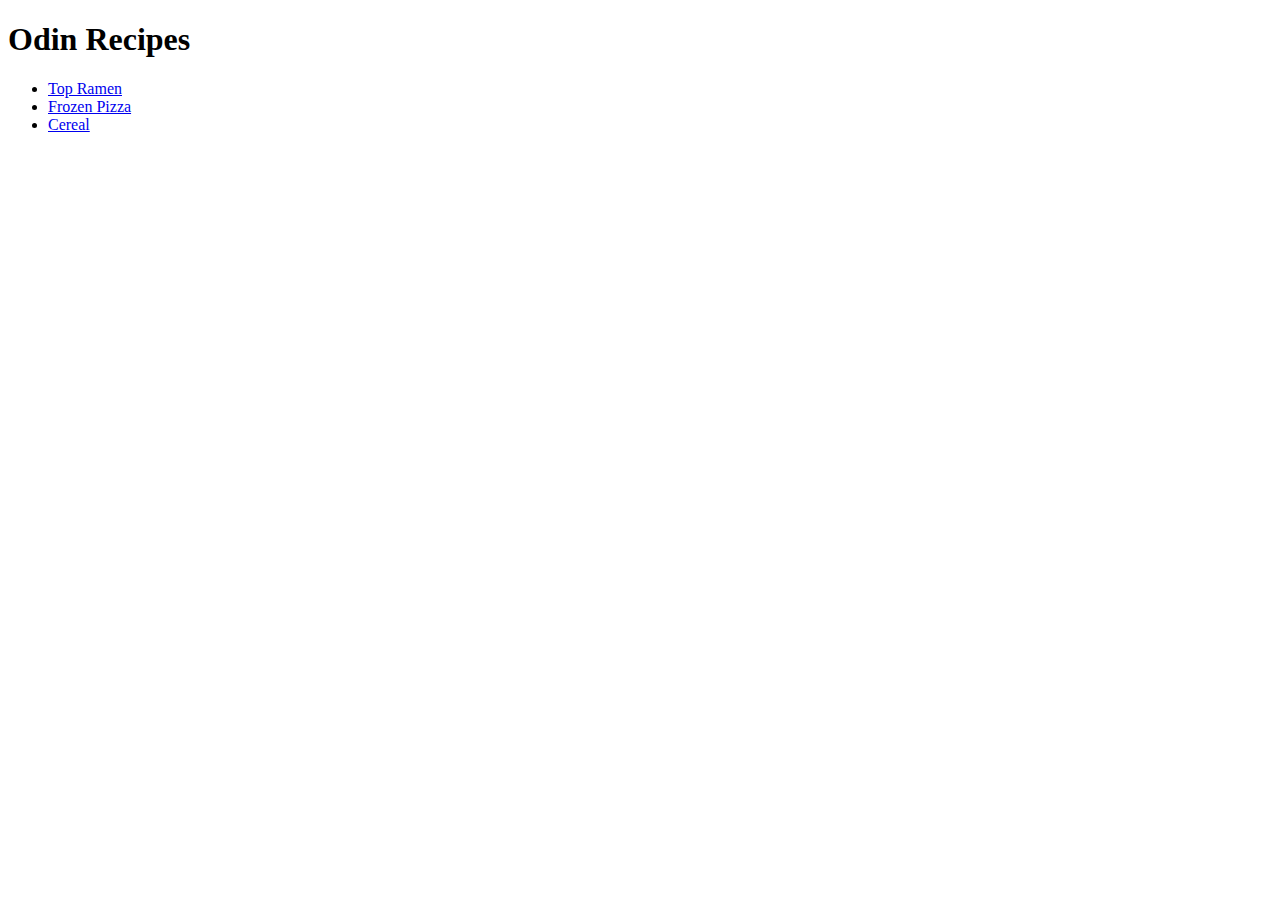
==== index.html @ 58baefb4 "Merging project" ====
<!DOCTYPE html>
<html lang="en">
<head>
    <meta charset="UTF-8">
    <meta name="viewport" content="width=device-width, initial-scale=1.0">
    <title>Document</title>
</head>
<body>
    <h1>Odin Recipes</h1>
    <ul>
        <li><a href="recipes/topramen.html" >Top Ramen</li></a>
        <li><a href="recipes/frozenpizza.html">Frozen Pizza</li></a>
        <li><a href="recipes/cereal.html">Cereal</li></a>
    </ul>
    
</body>
</html>
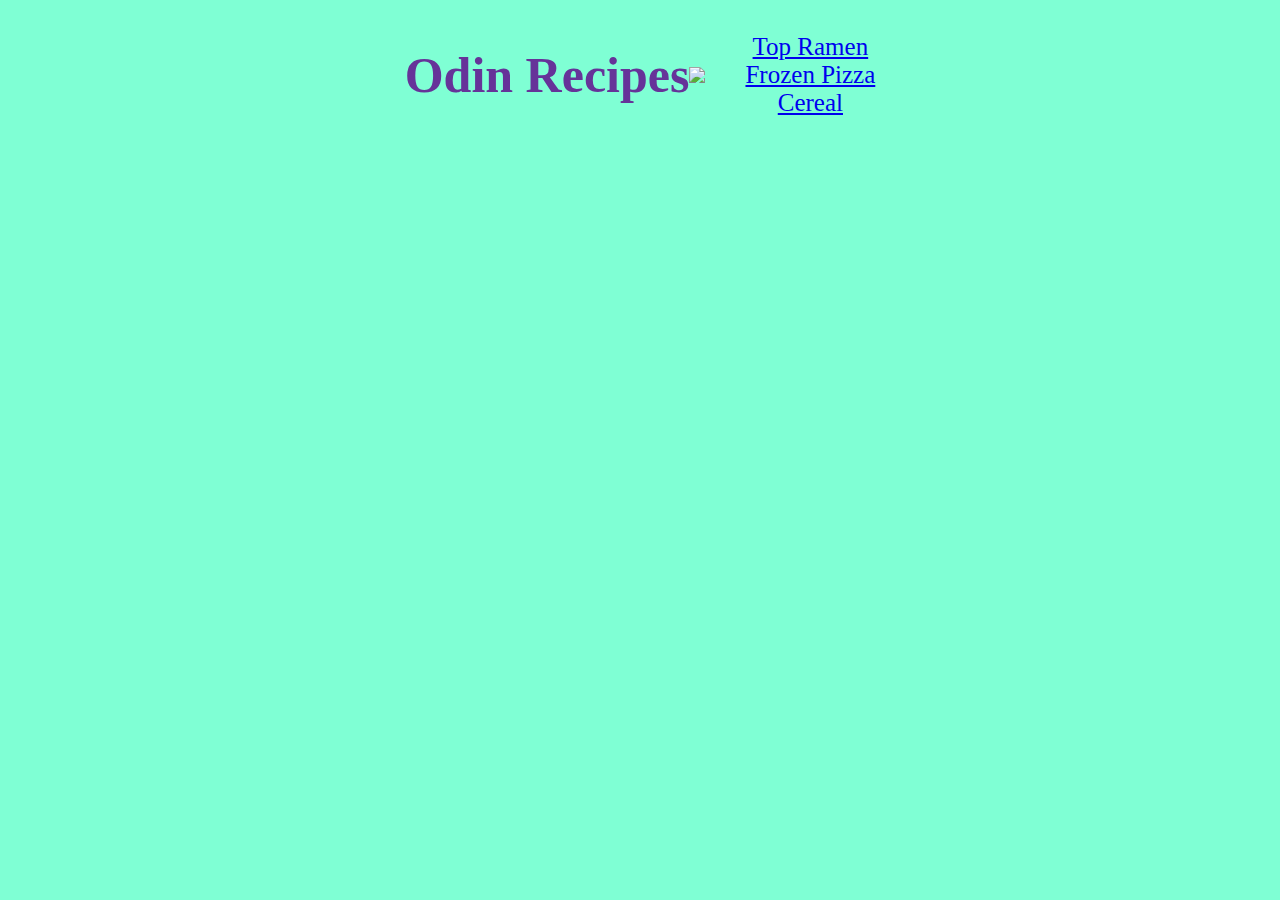
==== commit 5abf0e38: "added css styling to html project" ====
--- a/index.html
+++ b/index.html
@@ -3,10 +3,12 @@
 <head>
     <meta charset="UTF-8">
     <meta name="viewport" content="width=device-width, initial-scale=1.0">
-    <title>Document</title>
+    <title>Odin-Recipes</title>
+    <link rel="stylesheet" href="style.css">
 </head>
 <body>
     <h1>Odin Recipes</h1>
+    <img class="padding" src="../odin-recipes/img/giphy.gif">
     <ul>
         <li><a href="recipes/topramen.html" >Top Ramen</li></a>
         <li><a href="recipes/frozenpizza.html">Frozen Pizza</li></a>
--- a/style.css
+++ b/style.css
@@ -0,0 +1,14 @@
+body {
+    display: flex;
+    align-items: center;
+    text-align: center;
+    justify-content: center;
+    background-color: aquamarine;
+    color: rebeccapurple;
+    font-size: 25px;
+    font-family: Georgia, 'Times New Roman', Times, serif;
+}
+
+ul {
+    list-style-type: none;
+}
